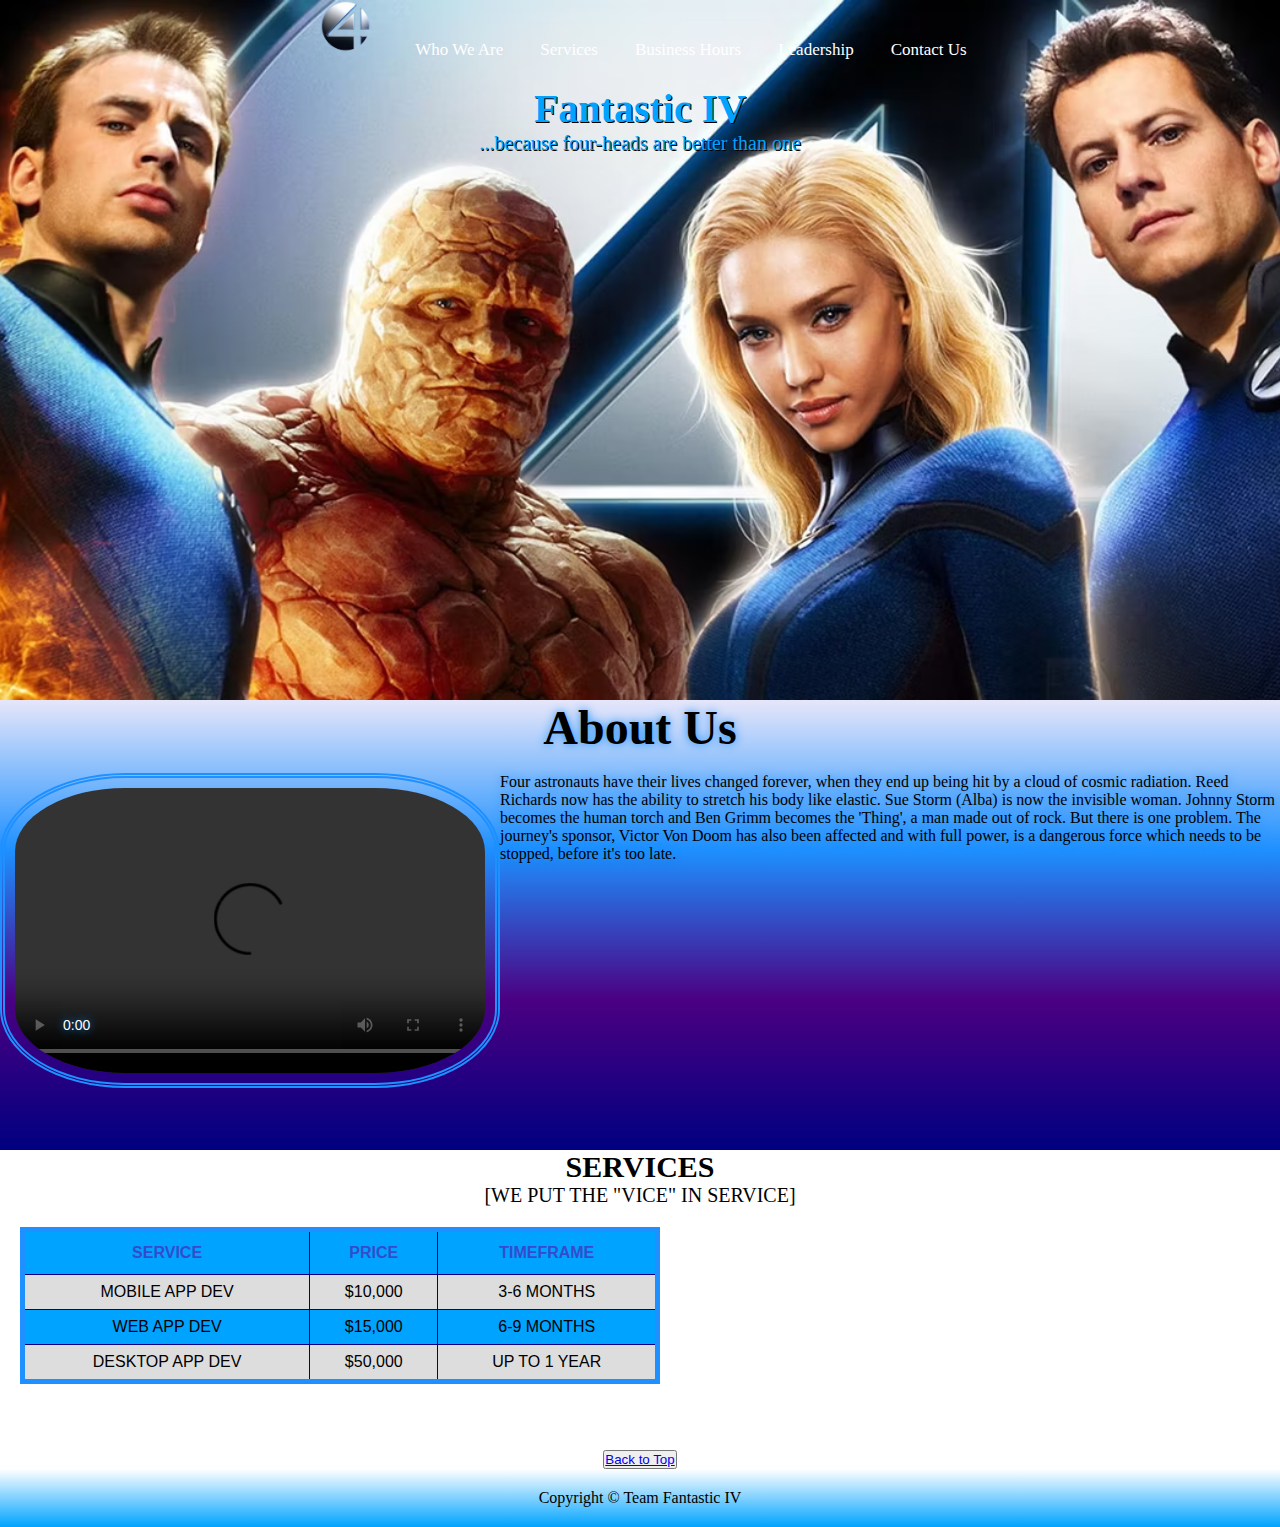
==== index.html @ 90c079e4 "updated files" ====
<!DOCTYPE html>
<html lang="en-US">
  <head>
    <meta charset="UTF-8" />
    <meta name="viewport" content="width=device-width, initial-scale=1.0" />
    <meta http-equiv="refresh" content="300" />
    <meta name="keywords" content="fantastic,four,services,uix" />
    <meta
      name="description"
      content="FantasticFourSome business info/contact page"
    />
    <meta name="author" content="DreaMr." />

    <title>Fantastic IV</title>
    <link rel="stylesheet" href="css/style.css" />
    <link rel="shortcut icon" href="images/logo.webp" type="image/x-icon" />
  </head>

  <body>
    <header class="iglesias2nd" id="dreamr-flag">
      <nav class="navbar">
        <ul>
          <li>
            <a class="logo" href="index.html"
              ><img
                src="images/logo.webp"
                alt="fantastic-iv-logo"
                width="65px"
                height="55px"
            /></a>
          </li>
          <li><a class="bar" href="index.html">Who We Are</a></li>
          <li><a class="bar" href="#dreamr-services">Services</a></li>
          <li><a class="bar" href="html/hour.html">Business Hours</a></li>
          <li><a class="bar" href="html/leadership.html">Leadership</a></li>
          <li><a class="bar" href="html/contact.html">Contact Us</a></li>
        </ul>
      </nav>
      <div class="index-content">
        <h1>Fantastic IV</h1>
        <p>...because four-heads are better than one</p>
      </div>
    </header>

    <section class="indexcopy-about" id="dreamr-about">
      <h2 id="dreamr-abttl">About Us</h2>
      <br />
      <video
        width="500"
        height="315"
        controls
        src="https://youtu.be/Eue8XngYdzM?si=RYe_85MhRbgjCjt7"
      ></video>
      <p class="about-copy">
        Four astronauts have their lives changed forever, when they end up being
        hit by a cloud of cosmic radiation. Reed Richards now has the ability to
        stretch his body like elastic. Sue Storm (Alba) is now the invisible
        woman. Johnny Storm becomes the human torch and Ben Grimm becomes the
        'Thing', a man made out of rock. But there is one problem. The journey's
        sponsor, Victor Von Doom has also been affected and with full power, is
        a dangerous force which needs to be stopped, before it's too late.
      </p>
    </section>

    <section class="indexcopy-services" id="dreamr-services">
      <h2 id="tablsrvcs-ttl">SERVICES</h2>
      <p id="tablsrvcs-tagline">[WE PUT THE "VICE" IN SERVICE]</p>

      <table id="tabl-services">
        <tr>
          <th>SERVICE</th>
          <th>PRICE</th>
          <th>TIMEFRAME</th>
        </tr>
        <tr>
          <td>MOBILE APP DEV</td>
          <td>$10,000</td>
          <td>3-6 MONTHS</td>
        </tr>
        <tr>
          <td>WEB APP DEV</td>
          <td>$15,000</td>
          <td>6-9 MONTHS</td>
        </tr>
        <tr>
          <td>DESKTOP APP DEV</td>
          <td>$50,000</td>
          <td>UP TO 1 YEAR</td>
        </tr>
      </table>
    </section>

    <div class="buttons">
      <button class="clickr" id="scroll2top">
        <a href="#top">Back to Top</a>
      </button>
    </div>

    <footer id="footer">
      <p style="font-family: 'Times New Roman', Times, serif">
        Copyright &copy; Team Fantastic IV
      </p>
    </footer>
  </body>
</html>
---- css/style.css ----
* {
  padding: 0px;
  margin: 0px;
  box-sizing: border-box;
}
/* index-notes */
.index-content {
  color: #00a3ff;
  height: 600px;
  text-align: center;
  text-shadow: 1px 1px black;
  margin-top: 25px;
}
.icon {
  width: 50px;
  border: 5px dashed silver;
  border-radius: 50%;
}
video {
  padding: 10px;
  border: 5px double dodgerblue;
  border-radius: 25%;
  float: left;
}
#dreamr-abttl {
  font-size: 48px;
text-align: center;}
  .clickr {
    text-align: center;
    display: block;
    margin: auto;
  }

#dreamr-about {
  height: 450px;
  background-color: indigo;
  color: black;
  text-shadow: 0 0 10px dodgerblue;
  background-image: linear-gradient(
    to bottom,
    lavender,
    dodgerblue,
    indigo,
    navy
  );
}
.iglesias2nd {
  background-image: linear-gradient(
    to bottom right,
    silver,
    dodgerblue,
    indigo,
    navy
  );

  height: 550px;
  background-image: url("/images/Fantastic-Four-Rise.png");
  background-size: cover;
  background-repeat: no-repeat;
  background-position: bottom;
  height: 700px;
  text-align: center;
  font-size: 20px;
}
#dreamr-services {
  height: 300px;
  text-align: center;
  background-color: white;
  margin-left: auto;
  margin-right: auto;}

#tabl-services {
  border-collapse: collapse;
  width: 50%;
  border: 5px solid dodgerblue;
  text-align: center;
  }
#tablsrvcs-ttl {
  font-size: 30px;
}
#tablsrvcs-tagline {
  font-size: 20px;
  text-align: center;
}
#tabl-services td,
#tabl-services th {
  border: 1px solid navy;
  text-align: center;
}

#tabl-services tr:nth-child(odd) {
  background-color: #00a3ff;
}
#tabl-services tr:hover {
  background-color: dodgerblue;
}

#tabl-services th {
  padding-top: 12px;
  padding-bottom: 12px;
  text-align: center;
  background-color:#00a3ff;
  color:#344ccc;
}


#contact-section {
  height: 500px;
  background-color: magenta;
  border: 10px dashed black;
}
div.left {
  border: 2px dashed white;
  height: 100px;
  width: 100px;
}

div.right {
  border: 2px dashed white;
  height: 100px;
  width: 100px;
}



/* business-hours-notes */
.business-content {
  color: #00a3ff;
  height: 600px;
  text-align: center;
  text-shadow: 1px 1px whitesmoke;
  margin-top: 25px;
}
.business-header {
  background-image: linear-gradient(rgba(0, 0, 0, 0.3), rgba(0, 0, 0, 0.3)),
    url("/images/fantastic-four.jpg");
  background-size: cover;
  background-position: center;
  background-repeat: no-repeat;
}

.about-hours {
  height: 500px;
  text-align: center;
  padding: 40px;
}

table {
  background-color: whitesmoke;
  padding: 50px;
  margin: 20px;
  float: left;
  font-family: arial, sans-serif;
  border-collapse: collapse;
  width: 50%;
}

td,
th {
  border: 0 solid #dddddd;
  text-align: left;
  padding: 8px;
}
.colomn {
  background-color: darkgrey;
}

tr:nth-child(even) {
  background-color: #dddddd;
}
.business-p {
  padding: 25px;
}
/* end-of-business-hours */

/* Footer style section*/
#footer {
  text-align: center;
  padding: 20px;
  margin: 0;
  background-image: linear-gradient(to top, #00a3ff, white);
  clear: left;
}
/* End of Footer*/

/* leadership-style-notes */
.leadership-content {
  color: #00a3ff;
  height: 500px;
  text-align: center;
  text-shadow: 1px 1px whitesmoke;
  margin-top: 25px;
  
}
#leadership-header {
  background-image: linear-gradient(rgba(0, 0, 0, 0.3), rgba(0, 0, 0, 0.3)),
    url(https://images.alphacoders.com/112/1125201.jpg);
  background-size: cover;
  background-position: center;
}

.card {
  float: left;
  border: 8px solid slategrey;
  border-style: outset;
  border-radius: 5px;
  background-image: linear-gradient(#344ccc, white);
  margin: 3px 11px;
  padding: 3px;
  text-align: center;
}
.button {
  font-size: medium;
  color: white;
  text-shadow: 1px 1px #344ccc;
  padding: 2px;
  cursor: pointer;
}
.button:hover {
  background-color: black;
  color: #00a3ff;
  text-shadow: 1px 1px whitesmoke;
}
.manager,
.junior,
.ux,
.developer {
  float: left;
  width: 250;
  height: 300px;
  padding: 10px;
  margin: 5px;
  border: 5px solid slategrey;
  border-style: outset;
  border-radius: 5px;
  background-image: linear-gradient(#344ccc, white);
}
/* end of leadership-style-notes */

/* navbar-notes */
.bar {
  background-color: transparent;
  cursor: pointer;
}
li {
  display: inline;
}
li a {
  color: white;
  text-align: center;
  padding: 14px 16px;
  text-decoration: none;
  font-size: 17px;
}
ul {
  text-align: center;
}


/* Changes the link color on hover */
li a:hover {
  color: #00a3ff;
  font-size: 20px;
}
/* End of navbar-notes*/

/* contact-notes */
#contact-header {
  background-image: linear-gradient(rgba(0, 0, 0, 0.3), rgba(0, 0, 0, 0.3)),
    url(/images/fan.wall.44.png);
  background-size: contain;
  background-position: center;
  
}
.contact-content {
  color: #00a3ff;
  height: 500px;
  text-align: center;
  text-shadow: 1px 1px whitesmoke;
  margin-top: 25px;
}

.form-div {
  border-radius: 5px;
  background-color: darkgrey;
  margin: auto;
  width: 50%;
  border: 1px solid black;
  padding: 10px;
  color: white;
}
form {
  input[type=text] {
    width: 100%;
    padding: 12px 20px;
    margin: 8px 0;
    box-sizing: border-box;
    color: white;
    box-shadow:white; }
  }
input[type="text"],
textarea {
  width: 100%;
  padding: 12px;
  border: 1px solid #ccc;
  border-radius: 4px;
  box-sizing: border-box;
  margin-top: 6px;
  margin-bottom: 16px;
  resize: vertical;
}

input[type="submit"] {
  background-color: black;
  color: white;
  padding: 12px 20px;
  border: none;
  border-radius: 4px;
  cursor: pointer;
  width: 100%;
  margin-top: 0;
}
.email-p {
  margin: 20px auto;
  width: 50%;
}

input[type="submit"]:hover {
  background-color: white;
  color: black;
}

#contact-body {
  background-color: white;
}

.email-section {
  padding: 40px;
  text-align: auto;
}
#email-title {
  text-align: center;
}
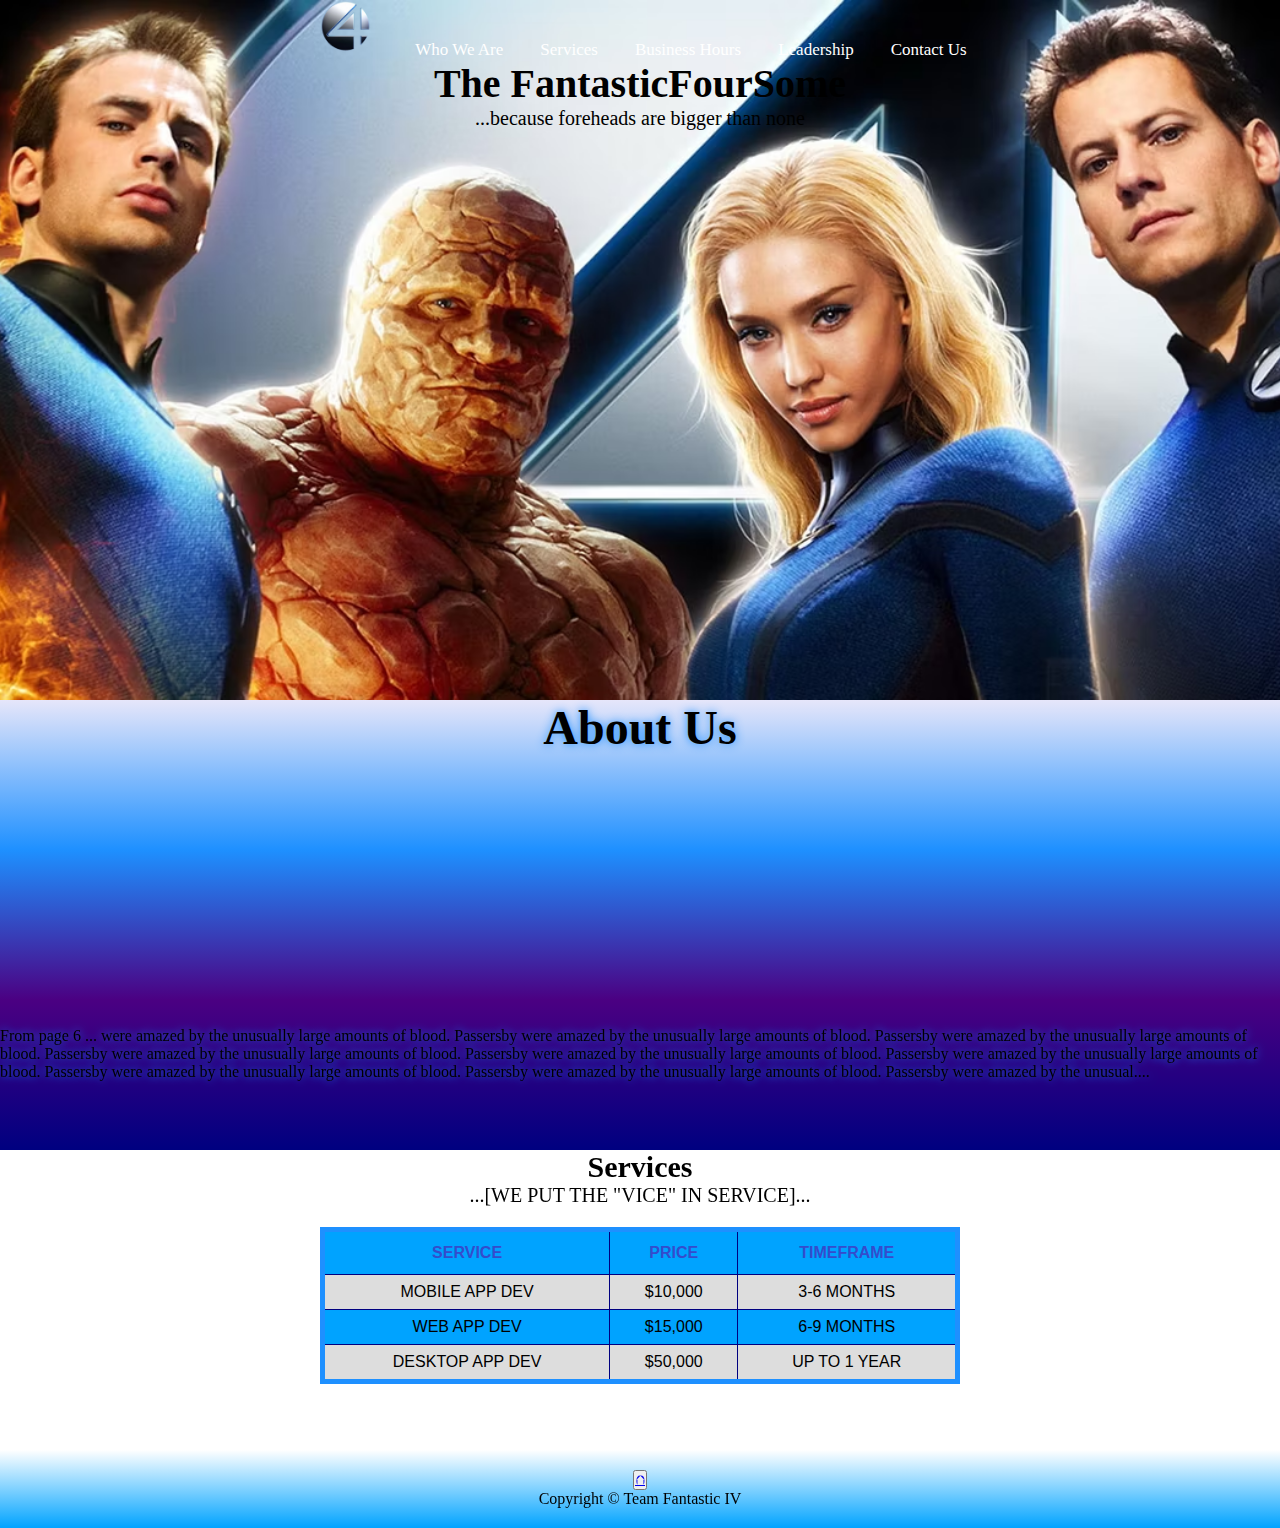
==== commit 34cae2e8: "video" ====
--- a/index.html
+++ b/index.html
@@ -11,9 +11,16 @@
     />
     <meta name="author" content="DreaMr." />
 
-    <title>Fantastic IV</title>
-    <link rel="stylesheet" href="css/style.css" />
-    <link rel="shortcut icon" href="images/logo.webp" type="image/x-icon" />
+    <title>The FantasticFourSome</title>
+    <link rel="stylesheet" href="/css/style.css" />
+
+    <link rel="preconnect" href="https://fonts.googleapis.com" />
+    <link rel="preconnect" href="https://fonts.gstatic.com" crossorigin />
+    <link
+      href="https://fonts.googleapis.com/css2?family=Kode+Mono:wght@400..700&family=Syne+Mono&family=VT323&display=swap"
+      rel="stylesheet"
+    />
+    <link rel="shortcut icon" class="icon" href="./images/FIV.ico" />
   </head>
 
   <body>
@@ -21,50 +28,52 @@
       <nav class="navbar">
         <ul>
           <li>
-            <a class="logo" href="index.html"
+            <a class="logo" href="/index.html"
               ><img
-                src="images/logo.webp"
+                src="/images/logo.webp"
                 alt="fantastic-iv-logo"
                 width="65px"
                 height="55px"
             /></a>
           </li>
-          <li><a class="bar" href="index.html">Who We Are</a></li>
+          <li><a class="bar" href="/index.html">Who We Are</a></li>
           <li><a class="bar" href="#dreamr-services">Services</a></li>
-          <li><a class="bar" href="html/hour.html">Business Hours</a></li>
-          <li><a class="bar" href="html/leadership.html">Leadership</a></li>
-          <li><a class="bar" href="html/contact.html">Contact Us</a></li>
+          <li><a class="bar" href="/html/hour.html">Business Hours</a></li>
+          <li><a class="bar" href="/html/leadership.html">Leadership</a></li>
+          <li><a class="bar" href="/html/contact.html">Contact Us</a></li>
         </ul>
       </nav>
-      <div class="index-content">
-        <h1>Fantastic IV</h1>
-        <p>...because four-heads are better than one</p>
-      </div>
+      <h1>The FantasticFourSome</h1>
+      <p id="slogan">...because foreheads are bigger than none</p>
     </header>
 
     <section class="indexcopy-about" id="dreamr-about">
       <h2 id="dreamr-abttl">About Us</h2>
       <br />
-      <video
-        width="500"
-        height="315"
-        controls
-        src="https://youtu.be/Eue8XngYdzM?si=RYe_85MhRbgjCjt7"
-      ></video>
+      <iframe
+        width="400"
+        height="250"
+        src="https://www.youtube.com/embed/YP-UetX2qX0?si=4vfBTs3bEH1OHN7I&amp;start=1"
+        title="YouTube video player"
+        frameborder="0"
+        allow="accelerometer; autoplay; clipboard-write; encrypted-media; gyroscope; picture-in-picture; web-share"
+        allowfullscreen
+      ></iframe>
       <p class="about-copy">
-        Four astronauts have their lives changed forever, when they end up being
-        hit by a cloud of cosmic radiation. Reed Richards now has the ability to
-        stretch his body like elastic. Sue Storm (Alba) is now the invisible
-        woman. Johnny Storm becomes the human torch and Ben Grimm becomes the
-        'Thing', a man made out of rock. But there is one problem. The journey's
-        sponsor, Victor Von Doom has also been affected and with full power, is
-        a dangerous force which needs to be stopped, before it's too late.
+        From page 6 ... were amazed by the unusually large amounts of blood.
+        Passersby were amazed by the unusually large amounts of blood. Passersby
+        were amazed by the unusually large amounts of blood. Passersby were
+        amazed by the unusually large amounts of blood. Passersby were amazed by
+        the unusually large amounts of blood. Passersby were amazed by the
+        unusually large amounts of blood. Passersby were amazed by the unusually
+        large amounts of blood. Passersby were amazed by the unusually large
+        amounts of blood. Passersby were amazed by the unusual....
       </p>
     </section>
 
     <section class="indexcopy-services" id="dreamr-services">
-      <h2 id="tablsrvcs-ttl">SERVICES</h2>
-      <p id="tablsrvcs-tagline">[WE PUT THE "VICE" IN SERVICE]</p>
+      <h2 id="tablsrvcs-ttl">Services</h2>
+      <p id="tablsrvcs-tagline">...[WE PUT THE "VICE" IN SERVICE]...</p>
 
       <table id="tabl-services">
         <tr>
@@ -90,14 +99,11 @@
       </table>
     </section>
 
-    <div class="buttons">
-      <button class="clickr" id="scroll2top">
-        <a href="#top">Back to Top</a>
-      </button>
-    </div>
-
     <footer id="footer">
       <p style="font-family: 'Times New Roman', Times, serif">
+        <button class="clickr" id="scroll2top">
+          <a href="#top">&#11145;</a>
+        </button>
         Copyright &copy; Team Fantastic IV
       </p>
     </footer>
--- a/css/style.css
+++ b/css/style.css
@@ -54,7 +54,7 @@
   );
 
   height: 550px;
-  background-image: url("/images/Fantastic-Four-Rise.png");
+  background-image: url("../images/Fantastic-Four-Rise.png");
   background-size: cover;
   background-repeat: no-repeat;
   background-position: bottom;
@@ -74,6 +74,8 @@
   width: 50%;
   border: 5px solid dodgerblue;
   text-align: center;
+  margin-left: 25%;
+  margin-right: 25%;
   }
 #tablsrvcs-ttl {
   font-size: 30px;
@@ -133,7 +135,7 @@
 }
 .business-header {
   background-image: linear-gradient(rgba(0, 0, 0, 0.3), rgba(0, 0, 0, 0.3)),
-    url("/images/fantastic-four.jpg");
+    url("../images/fantastic-four.jpg");
   background-size: cover;
   background-position: center;
   background-repeat: no-repeat;
@@ -194,7 +196,7 @@
 }
 #leadership-header {
   background-image: linear-gradient(rgba(0, 0, 0, 0.3), rgba(0, 0, 0, 0.3)),
-    url(https://images.alphacoders.com/112/1125201.jpg);
+    url(../images/alphas.jpg);
   background-size: cover;
   background-position: center;
 }
@@ -267,7 +269,7 @@
 /* contact-notes */
 #contact-header {
   background-image: linear-gradient(rgba(0, 0, 0, 0.3), rgba(0, 0, 0, 0.3)),
-    url(/images/fan.wall.44.png);
+    url(../images/fan.wall.44.png);
   background-size: contain;
   background-position: center;
   
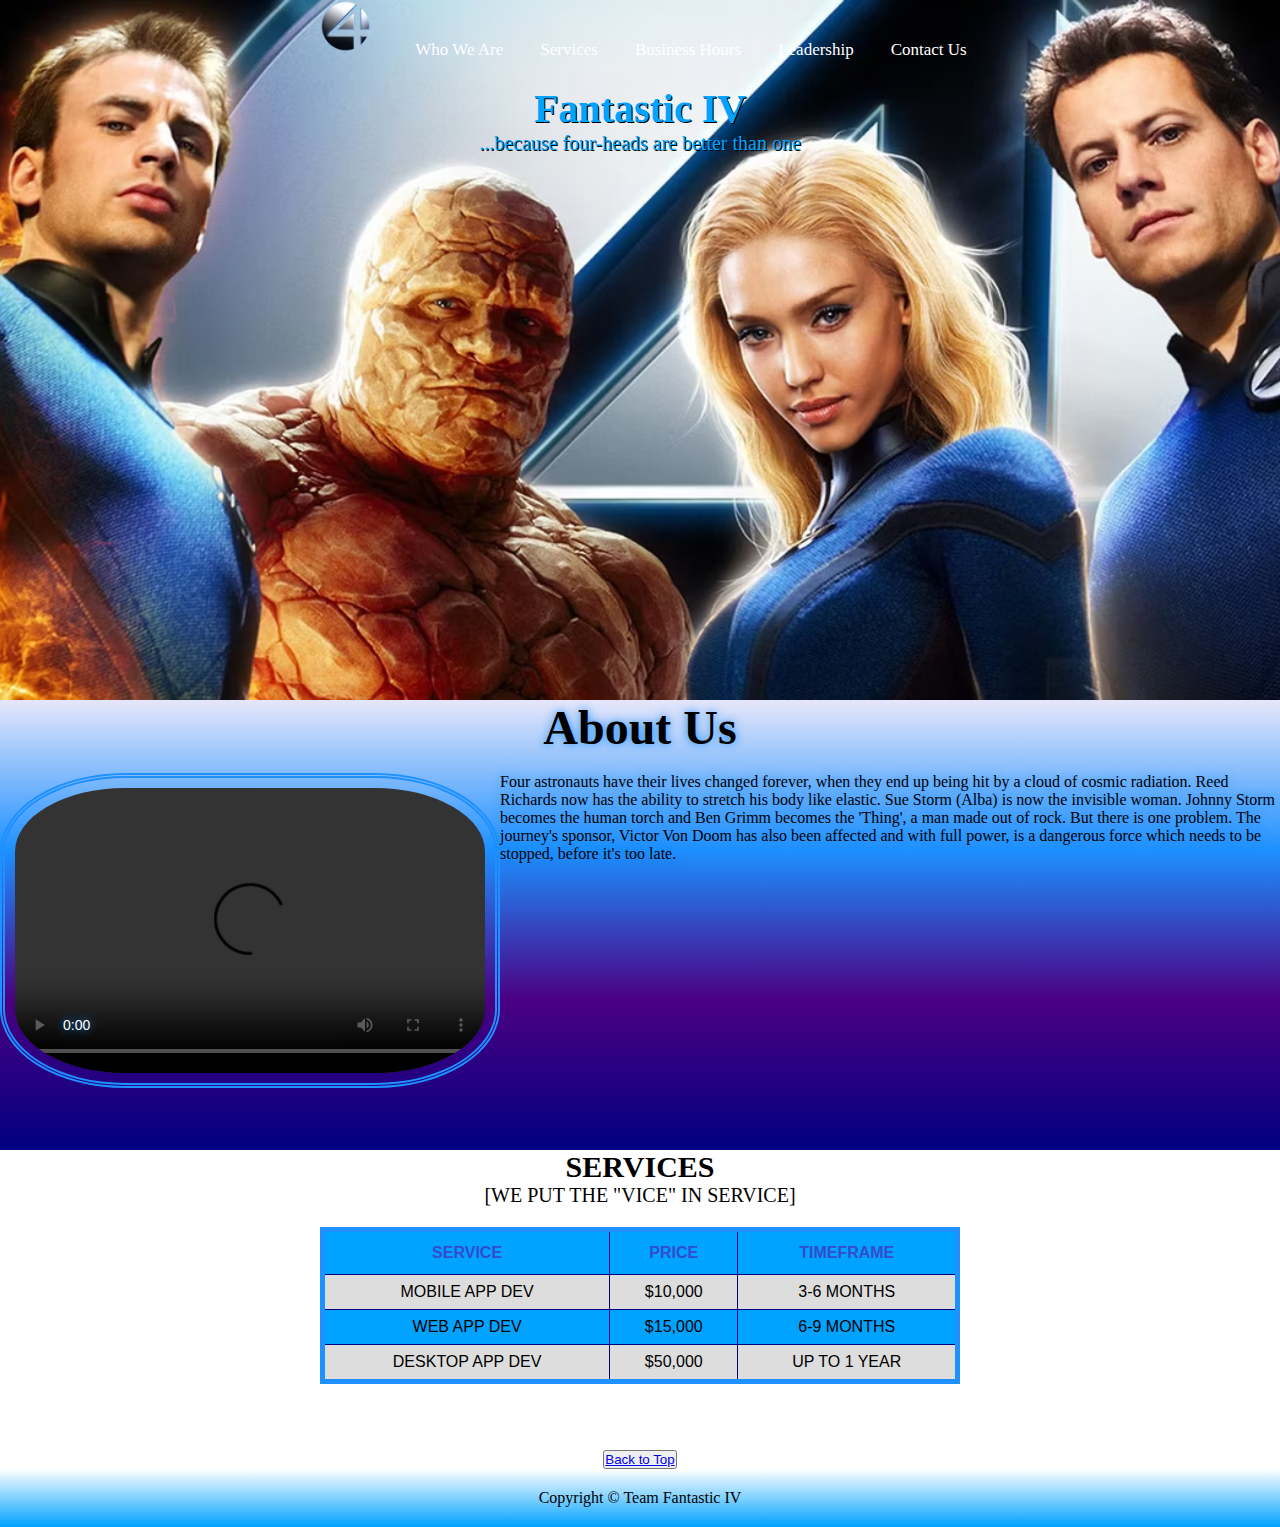
==== commit 6eaf4c42: "final updates" ====
--- a/index.html
+++ b/index.html
@@ -11,16 +11,9 @@
     />
     <meta name="author" content="DreaMr." />
 
-    <title>The FantasticFourSome</title>
-    <link rel="stylesheet" href="/css/style.css" />
-
-    <link rel="preconnect" href="https://fonts.googleapis.com" />
-    <link rel="preconnect" href="https://fonts.gstatic.com" crossorigin />
-    <link
-      href="https://fonts.googleapis.com/css2?family=Kode+Mono:wght@400..700&family=Syne+Mono&family=VT323&display=swap"
-      rel="stylesheet"
-    />
-    <link rel="shortcut icon" class="icon" href="./images/FIV.ico" />
+    <title>Fantastic IV</title>
+    <link rel="stylesheet" href="css/style.css" />
+    <link rel="shortcut icon" href="images/logo.webp" type="image/x-icon" />
   </head>
 
   <body>
@@ -28,52 +21,50 @@
       <nav class="navbar">
         <ul>
           <li>
-            <a class="logo" href="/index.html"
-              ><img
-                src="/images/logo.webp"
+            <a class="logo" href="../index.html">
+              <img
+                src="../images/logo.webp"
                 alt="fantastic-iv-logo"
                 width="65px"
                 height="55px"
             /></a>
           </li>
-          <li><a class="bar" href="/index.html">Who We Are</a></li>
+          <li><a class="bar" href="index.html">Who We Are</a></li>
           <li><a class="bar" href="#dreamr-services">Services</a></li>
-          <li><a class="bar" href="/html/hour.html">Business Hours</a></li>
-          <li><a class="bar" href="/html/leadership.html">Leadership</a></li>
-          <li><a class="bar" href="/html/contact.html">Contact Us</a></li>
+          <li><a class="bar" href="html/hour.html">Business Hours</a></li>
+          <li><a class="bar" href="html/leadership.html">Leadership</a></li>
+          <li><a class="bar" href="html/contact.html">Contact Us</a></li>
         </ul>
       </nav>
-      <h1>The FantasticFourSome</h1>
-      <p id="slogan">...because foreheads are bigger than none</p>
+      <div class="index-content">
+        <h1>Fantastic IV</h1>
+        <p>...because four-heads are better than one</p>
+      </div>
     </header>
 
     <section class="indexcopy-about" id="dreamr-about">
       <h2 id="dreamr-abttl">About Us</h2>
       <br />
-      <iframe
-        width="400"
-        height="250"
-        src="https://www.youtube.com/embed/YP-UetX2qX0?si=4vfBTs3bEH1OHN7I&amp;start=1"
-        title="YouTube video player"
-        frameborder="0"
-        allow="accelerometer; autoplay; clipboard-write; encrypted-media; gyroscope; picture-in-picture; web-share"
-        allowfullscreen
-      ></iframe>
+      <video
+        width="500"
+        height="315"
+        controls
+        src="https://youtu.be/Eue8XngYdzM?si=RYe_85MhRbgjCjt7"
+      ></video>
       <p class="about-copy">
-        From page 6 ... were amazed by the unusually large amounts of blood.
-        Passersby were amazed by the unusually large amounts of blood. Passersby
-        were amazed by the unusually large amounts of blood. Passersby were
-        amazed by the unusually large amounts of blood. Passersby were amazed by
-        the unusually large amounts of blood. Passersby were amazed by the
-        unusually large amounts of blood. Passersby were amazed by the unusually
-        large amounts of blood. Passersby were amazed by the unusually large
-        amounts of blood. Passersby were amazed by the unusual....
+        Four astronauts have their lives changed forever, when they end up being
+        hit by a cloud of cosmic radiation. Reed Richards now has the ability to
+        stretch his body like elastic. Sue Storm (Alba) is now the invisible
+        woman. Johnny Storm becomes the human torch and Ben Grimm becomes the
+        'Thing', a man made out of rock. But there is one problem. The journey's
+        sponsor, Victor Von Doom has also been affected and with full power, is
+        a dangerous force which needs to be stopped, before it's too late.
       </p>
     </section>
 
     <section class="indexcopy-services" id="dreamr-services">
-      <h2 id="tablsrvcs-ttl">Services</h2>
-      <p id="tablsrvcs-tagline">...[WE PUT THE "VICE" IN SERVICE]...</p>
+      <h2 id="tablsrvcs-ttl">SERVICES</h2>
+      <p id="tablsrvcs-tagline">[WE PUT THE "VICE" IN SERVICE]</p>
 
       <table id="tabl-services">
         <tr>
@@ -99,11 +90,14 @@
       </table>
     </section>
 
+    <div class="buttons">
+      <button class="clickr" id="scroll2top">
+        <a href="#top">Back to Top</a>
+      </button>
+    </div>
+
     <footer id="footer">
       <p style="font-family: 'Times New Roman', Times, serif">
-        <button class="clickr" id="scroll2top">
-          <a href="#top">&#11145;</a>
-        </button>
         Copyright &copy; Team Fantastic IV
       </p>
     </footer>
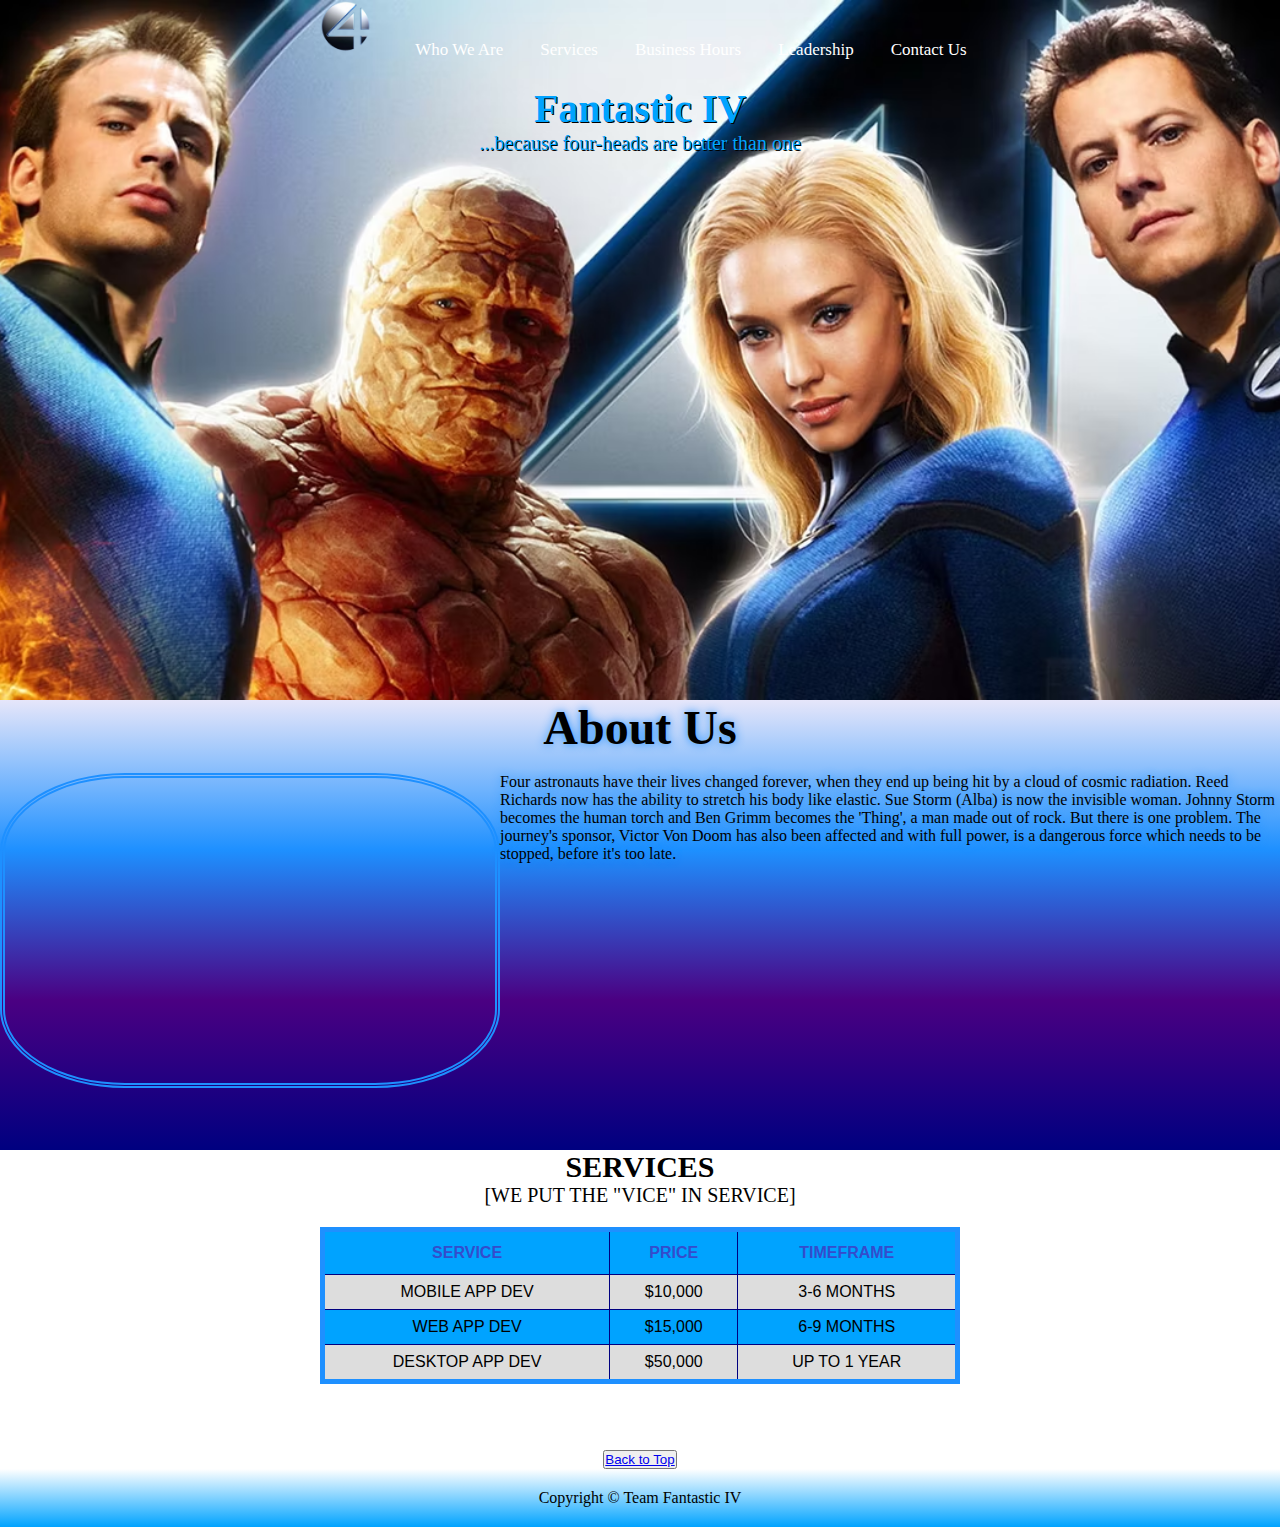
==== commit 5730d56d: "video update" ====
--- a/index.html
+++ b/index.html
@@ -48,8 +48,8 @@
       <video
         width="500"
         height="315"
-        controls
-        src="https://youtu.be/Eue8XngYdzM?si=RYe_85MhRbgjCjt7"
+        autoplay
+        src="videos/Fantastic Four (2005) Trailer #1 _ Movieclips Classic Trailers.mp4"
       ></video>
       <p class="about-copy">
         Four astronauts have their lives changed forever, when they end up being
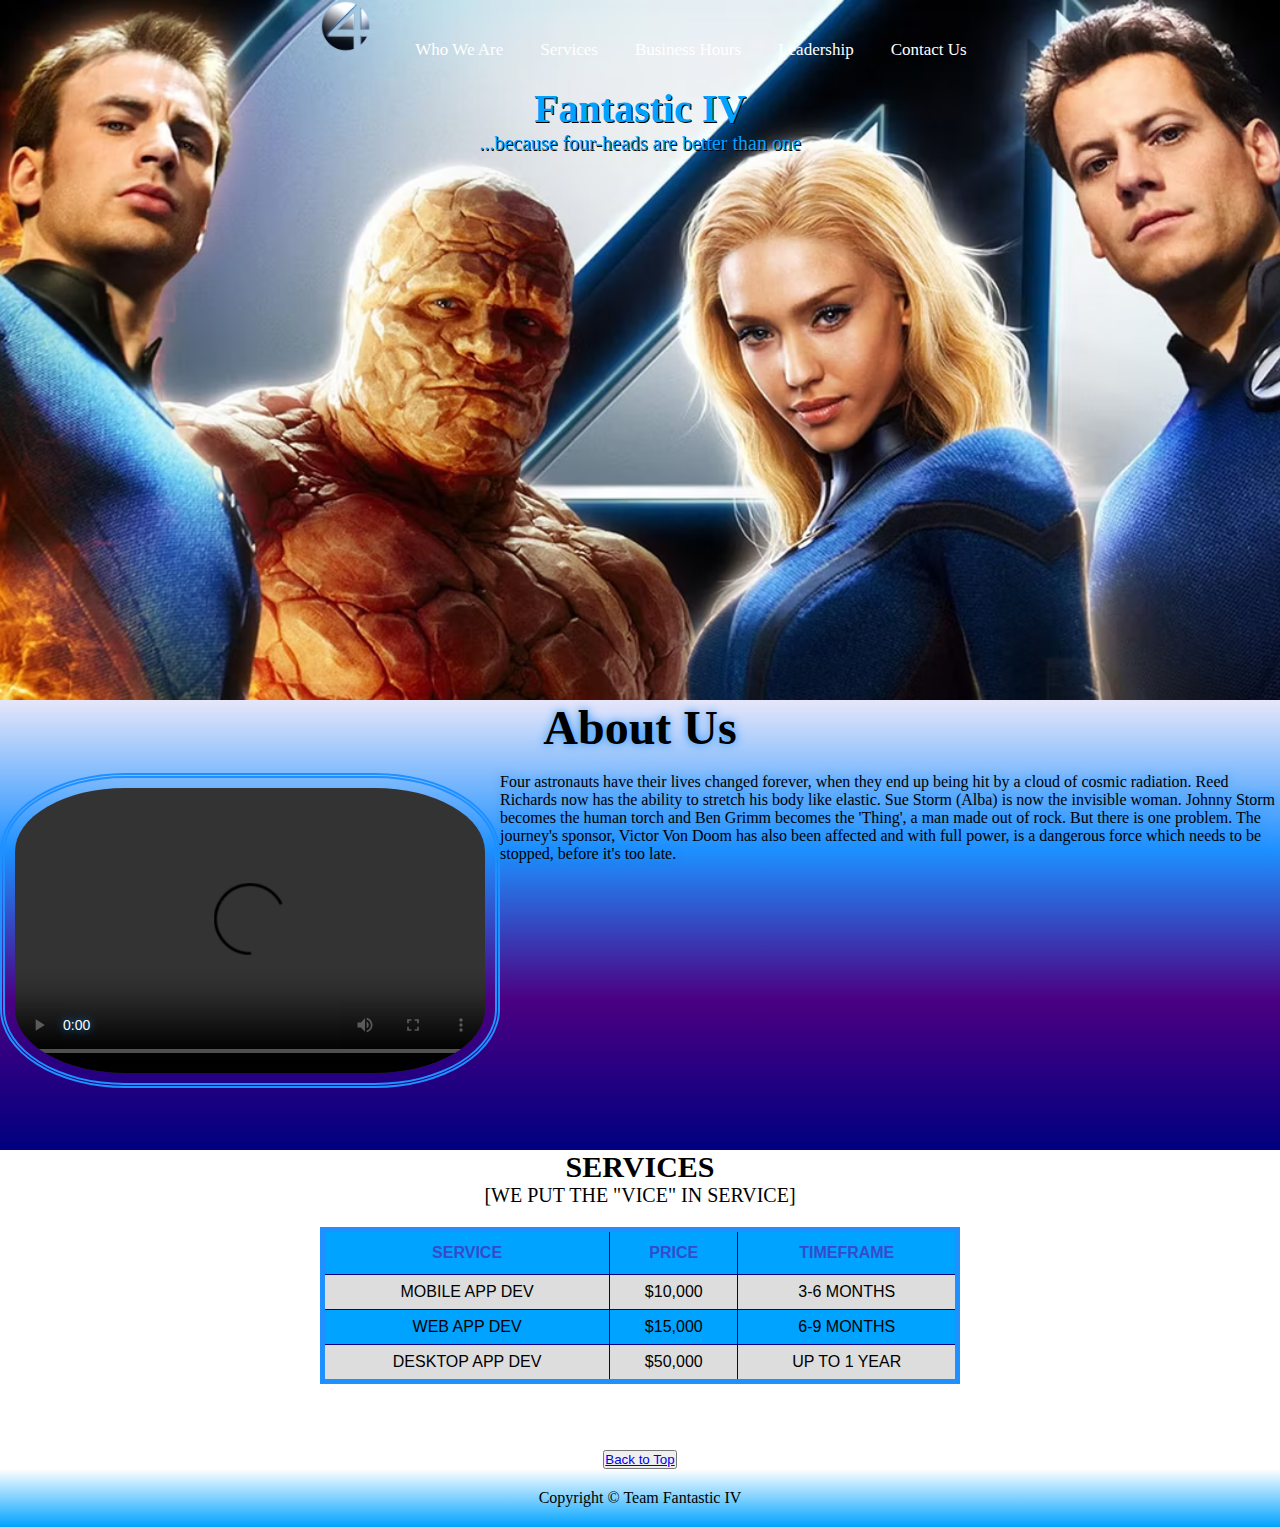
==== commit 8d09cdae: "Update index.html" ====
--- a/index.html
+++ b/index.html
@@ -48,7 +48,7 @@
       <video
         width="500"
         height="315"
-        autoplay
+        controls
         src="videos/Fantastic Four (2005) Trailer #1 _ Movieclips Classic Trailers.mp4"
       ></video>
       <p class="about-copy">
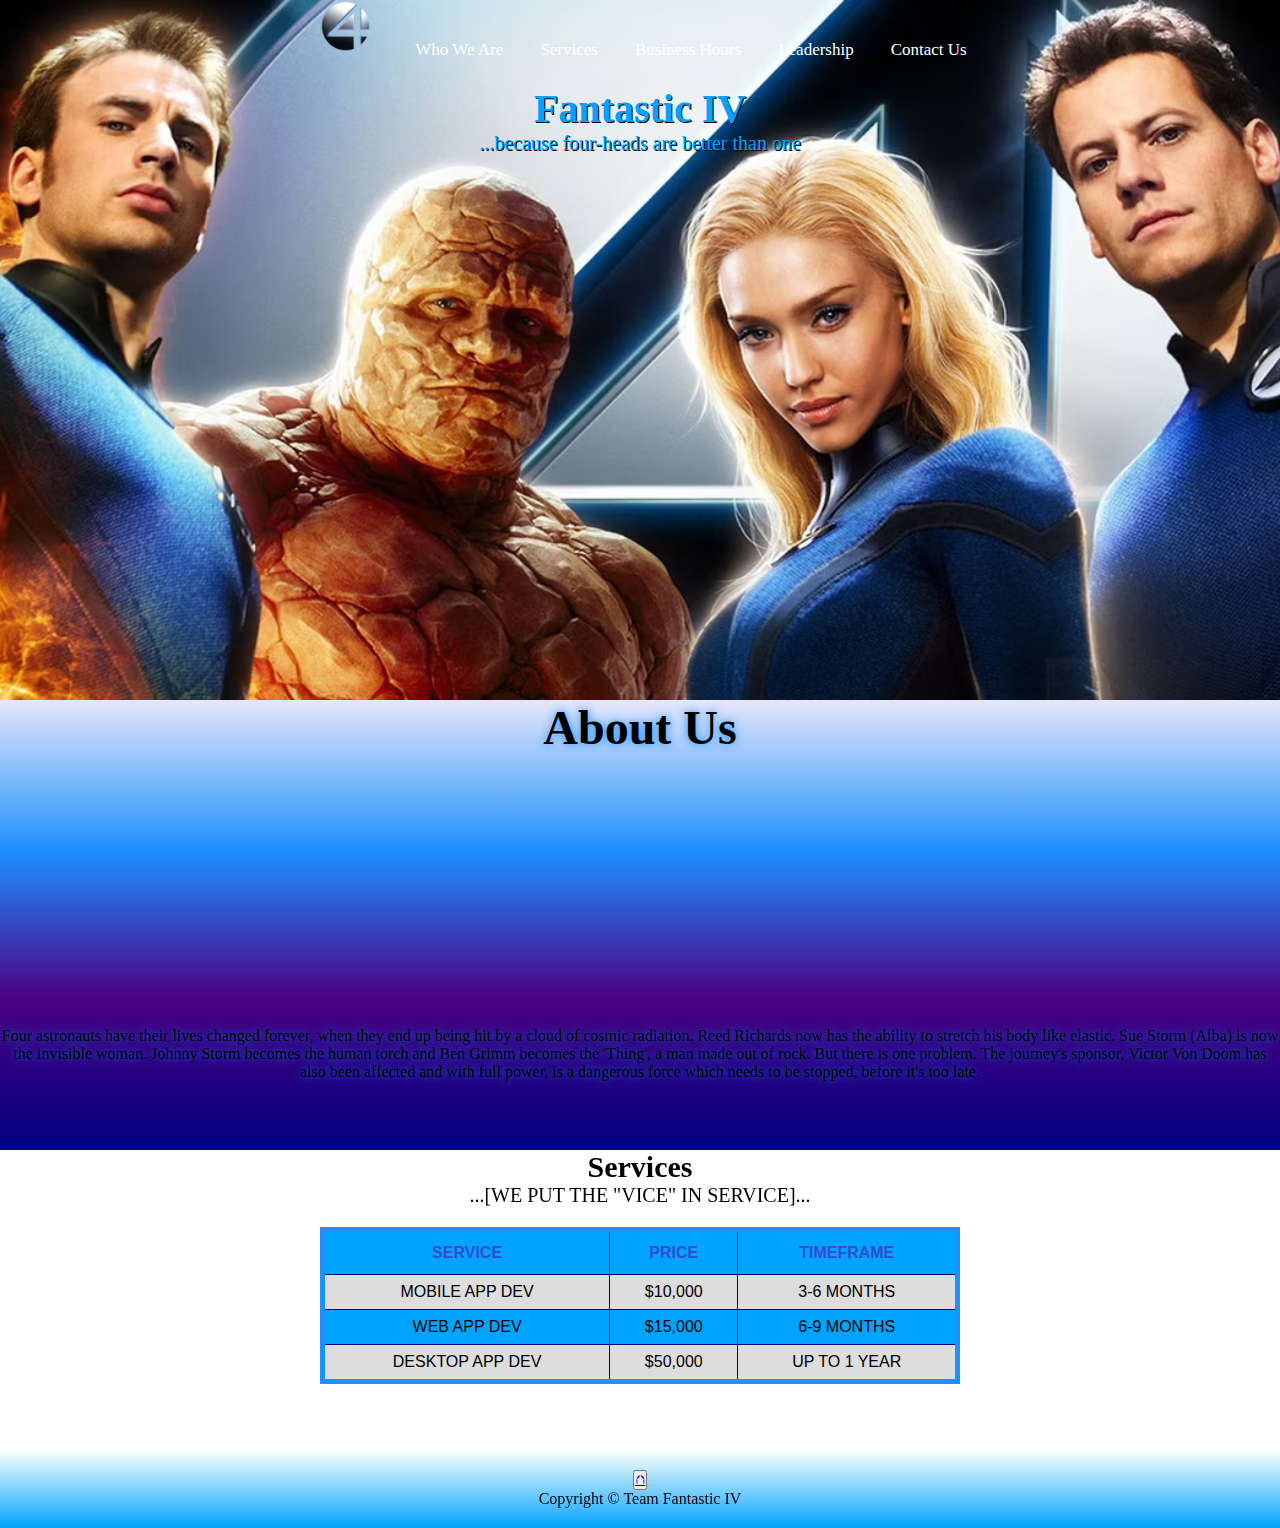
==== commit 198d1c77: "Merge branch 'FANTASMAGORIA-4'" ====
--- a/index.html
+++ b/index.html
@@ -45,12 +45,15 @@
     <section class="indexcopy-about" id="dreamr-about">
       <h2 id="dreamr-abttl">About Us</h2>
       <br />
-      <video
-        width="500"
-        height="315"
-        controls
-        src="videos/Fantastic Four (2005) Trailer #1 _ Movieclips Classic Trailers.mp4"
-      ></video>
+      <iframe
+        width="400"
+        height="250"
+        src="https://www.youtube.com/embed/YP-UetX2qX0?si=4vfBTs3bEH1OHN7I&amp;start=1"
+        title="YouTube video player"
+        frameborder="0"
+        allow="accelerometer; autoplay; clipboard-write; encrypted-media; gyroscope; picture-in-picture; web-share"
+        allowfullscreen
+      ></iframe>
       <p class="about-copy">
         Four astronauts have their lives changed forever, when they end up being
         hit by a cloud of cosmic radiation. Reed Richards now has the ability to
@@ -63,8 +66,8 @@
     </section>
 
     <section class="indexcopy-services" id="dreamr-services">
-      <h2 id="tablsrvcs-ttl">SERVICES</h2>
-      <p id="tablsrvcs-tagline">[WE PUT THE "VICE" IN SERVICE]</p>
+      <h2 id="tablsrvcs-ttl">Services</h2>
+      <p id="tablsrvcs-tagline">...[WE PUT THE "VICE" IN SERVICE]...</p>
 
       <table id="tabl-services">
         <tr>
@@ -90,14 +93,11 @@
       </table>
     </section>
 
-    <div class="buttons">
-      <button class="clickr" id="scroll2top">
-        <a href="#top">Back to Top</a>
-      </button>
-    </div>
-
     <footer id="footer">
       <p style="font-family: 'Times New Roman', Times, serif">
+        <button class="clickr" id="scroll2top">
+          <a href="#top">&#11145;</a>
+        </button>
         Copyright &copy; Team Fantastic IV
       </p>
     </footer>
--- a/css/style.css
+++ b/css/style.css
@@ -32,6 +32,7 @@
   }
 
 #dreamr-about {
+  text-align: center;
   height: 450px;
   background-color: indigo;
   color: black;
@@ -192,7 +193,6 @@
   text-align: center;
   text-shadow: 1px 1px whitesmoke;
   margin-top: 25px;
-  
 }
 #leadership-header {
   background-image: linear-gradient(rgba(0, 0, 0, 0.3), rgba(0, 0, 0, 0.3)),
@@ -258,7 +258,6 @@
   text-align: center;
 }
 
-
 /* Changes the link color on hover */
 li a:hover {
   color: #00a3ff;
@@ -292,7 +291,7 @@
   color: white;
 }
 form {
-  input[type=text] {
+  input[type="text"] {
     width: 100%;
     padding: 12px 20px;
     margin: 8px 0;
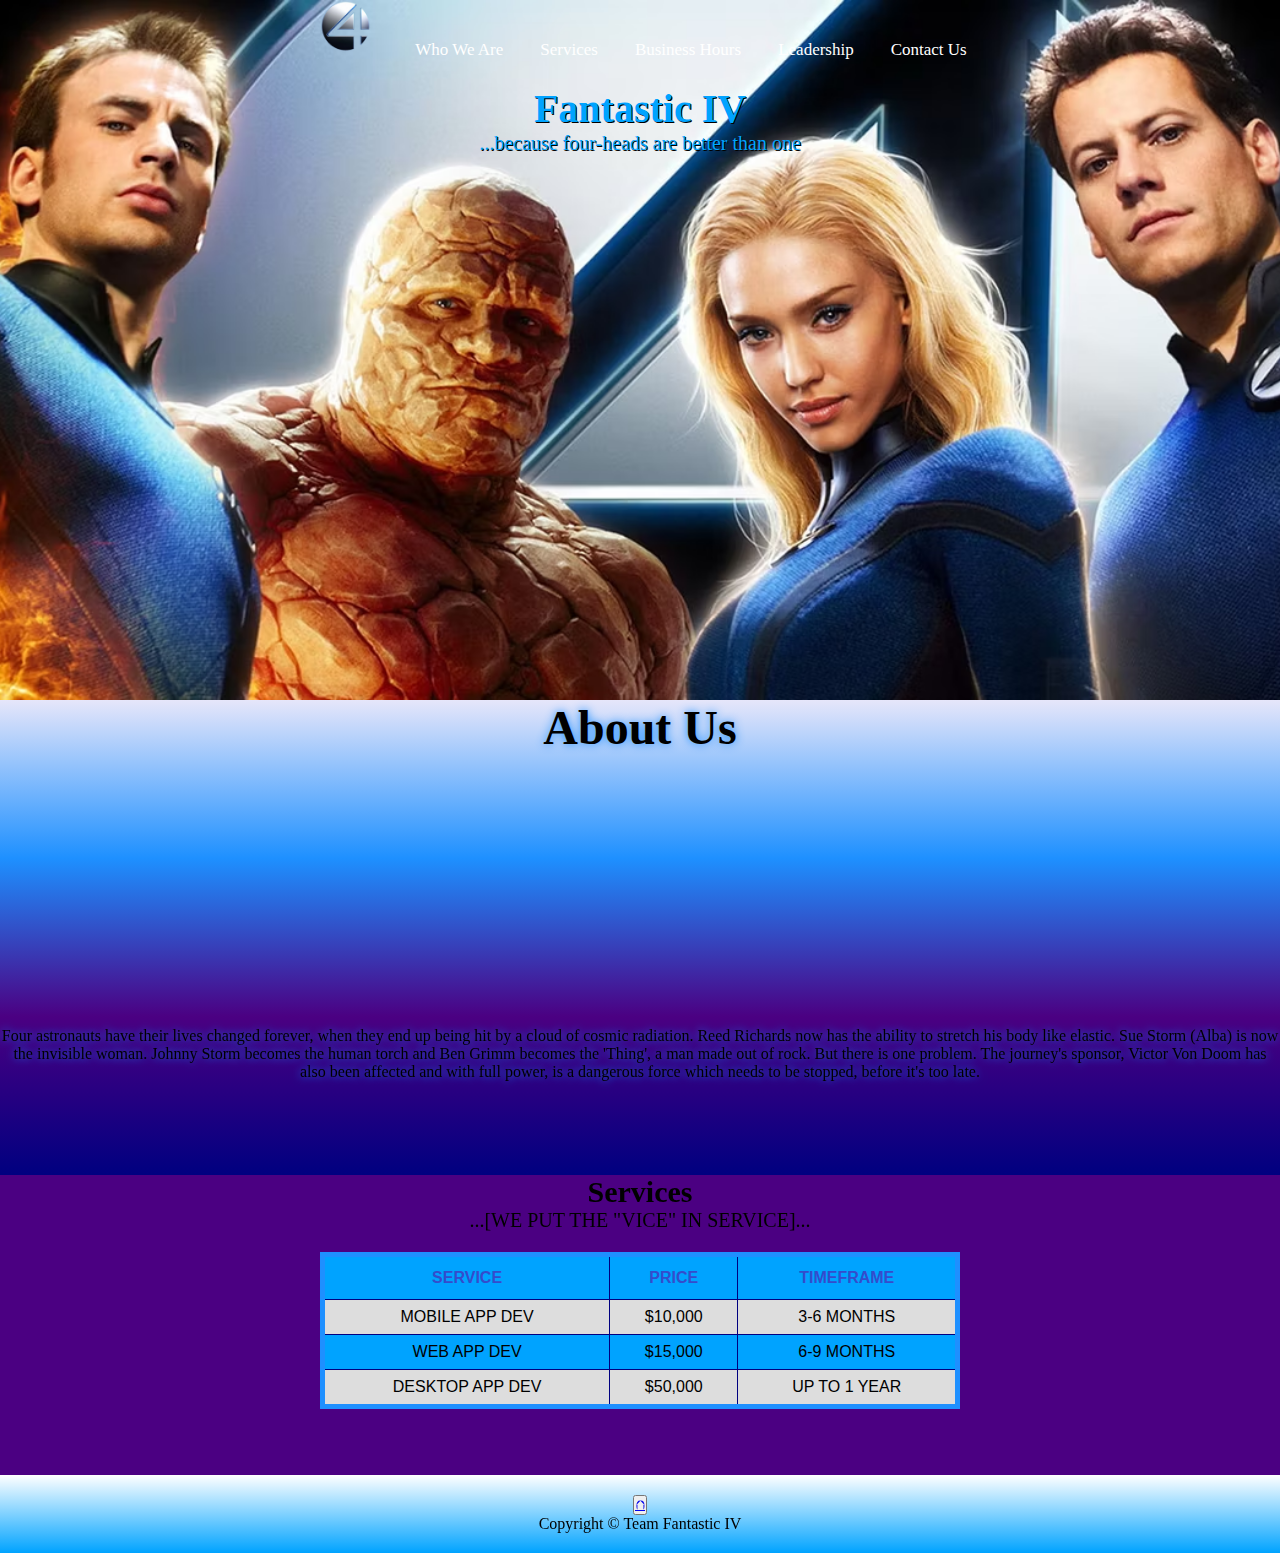
==== commit ae321e49: "Update index.html" ====
--- a/index.html
+++ b/index.html
@@ -23,7 +23,7 @@
           <li>
             <a class="logo" href="../index.html">
               <img
-                src="../images/logo.webp"
+                src="/images/logo.webp"
                 alt="fantastic-iv-logo"
                 width="65px"
                 height="55px"
--- a/css/style.css
+++ b/css/style.css
@@ -24,16 +24,17 @@
 }
 #dreamr-abttl {
   font-size: 48px;
-text-align: center;}
-  .clickr {
-    text-align: center;
-    display: block;
-    margin: auto;
-  }
+  text-align: center;
+}
+.clickr {
+  text-align: center;
+  display: block;
+  margin: auto;
+}
 
 #dreamr-about {
   text-align: center;
-  height: 450px;
+  height: 475px;
   background-color: indigo;
   color: black;
   text-shadow: 0 0 10px dodgerblue;
@@ -51,9 +52,14 @@
     silver,
     dodgerblue,
     indigo,
-    navy
+    navy,
+    indigo,
   );
-
+iframe {
+  border-radius: 25%;
+  border: 0 double dodgerblue;
+  padding: 20px;
+}
   height: 550px;
   background-image: url("../images/Fantastic-Four-Rise.png");
   background-size: cover;
@@ -66,9 +72,10 @@
 #dreamr-services {
   height: 300px;
   text-align: center;
-  background-color: white;
+  background-color: indigo;
   margin-left: auto;
-  margin-right: auto;}
+  margin-right: auto;
+}
 
 #tabl-services {
   border-collapse: collapse;
@@ -77,7 +84,7 @@
   text-align: center;
   margin-left: 25%;
   margin-right: 25%;
-  }
+}
 #tablsrvcs-ttl {
   font-size: 30px;
 }
@@ -102,10 +109,9 @@
   padding-top: 12px;
   padding-bottom: 12px;
   text-align: center;
-  background-color:#00a3ff;
-  color:#344ccc;
-}
-
+  background-color: #00a3ff;
+  color: #344ccc;
+}
 
 #contact-section {
   height: 500px;
@@ -123,8 +129,6 @@
   height: 100px;
   width: 100px;
 }
-
-
 
 /* business-hours-notes */
 .business-content {
@@ -271,7 +275,6 @@
     url(../images/fan.wall.44.png);
   background-size: contain;
   background-position: center;
-  
 }
 .contact-content {
   color: #00a3ff;
@@ -297,8 +300,9 @@
     margin: 8px 0;
     box-sizing: border-box;
     color: white;
-    box-shadow:white; }
+    box-shadow: white;
   }
+}
 input[type="text"],
 textarea {
   width: 100%;
@@ -342,5 +346,3 @@
 #email-title {
   text-align: center;
 }
-
-
